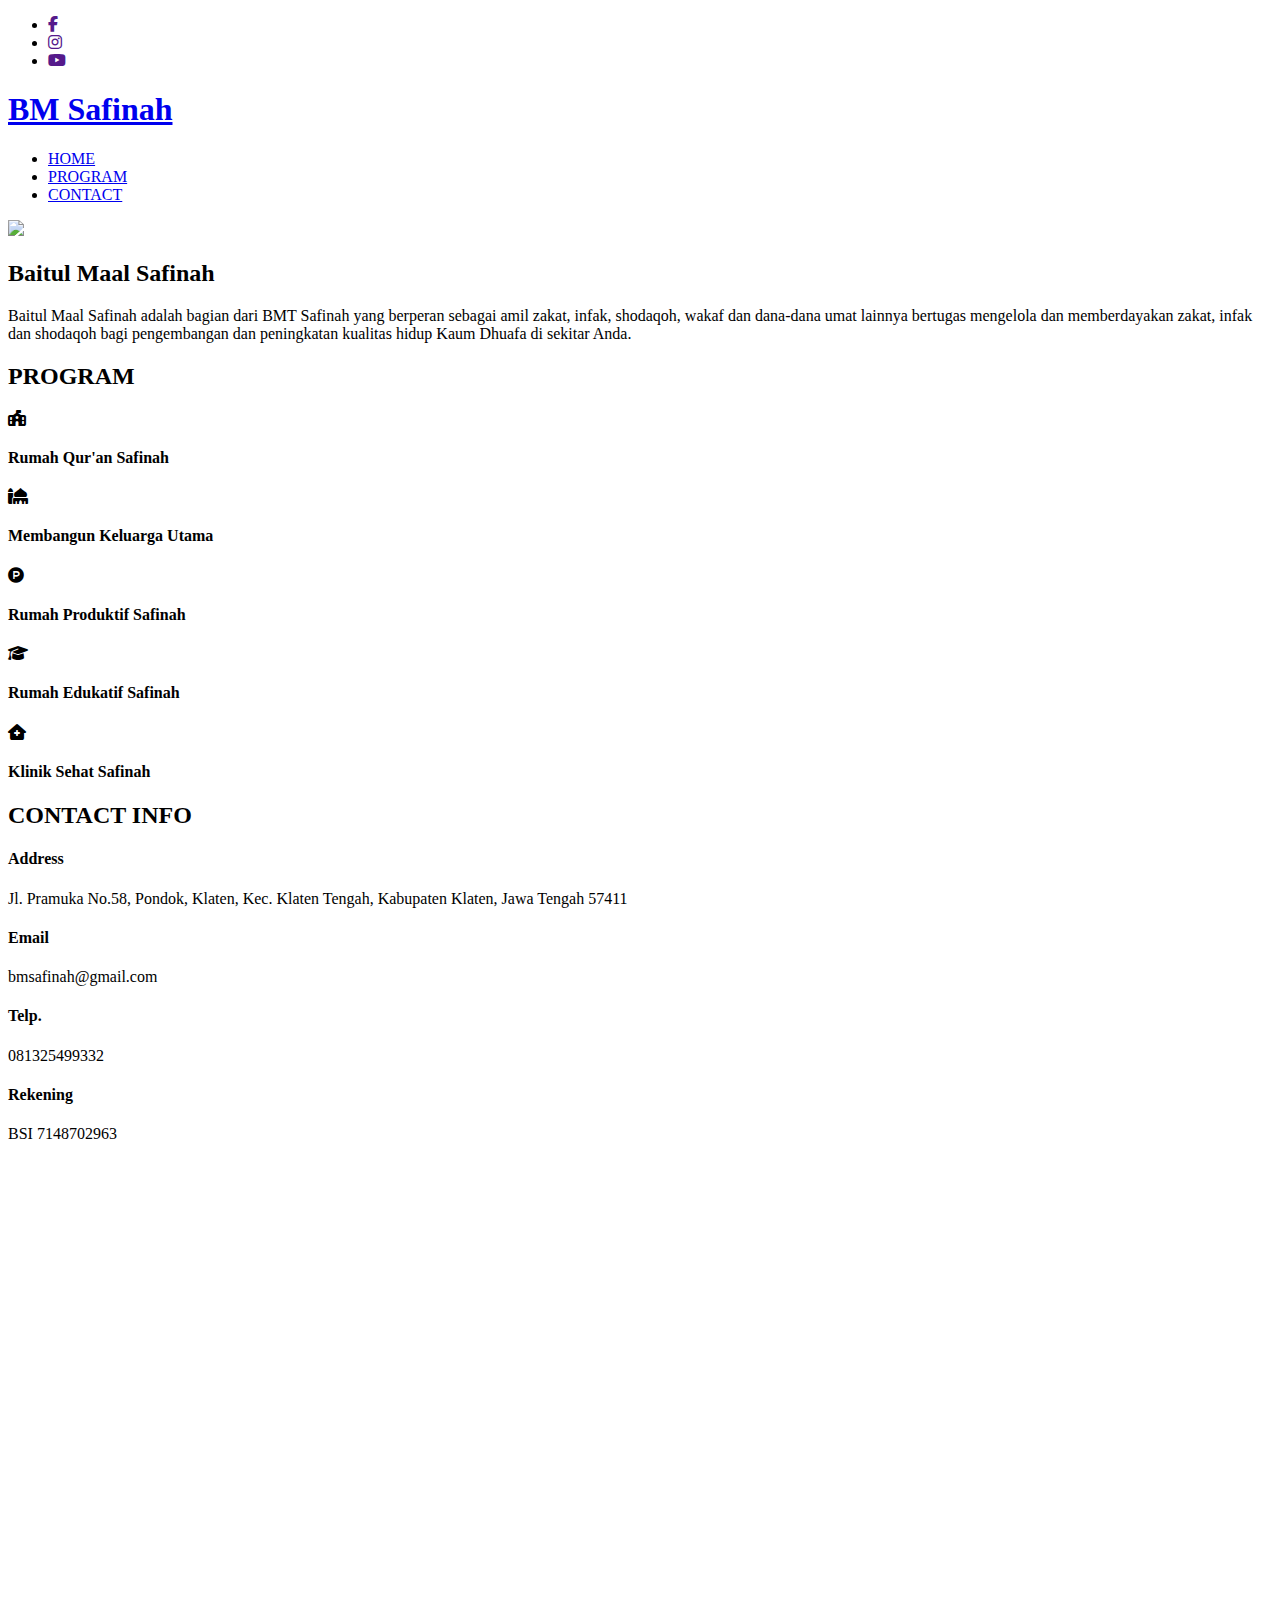
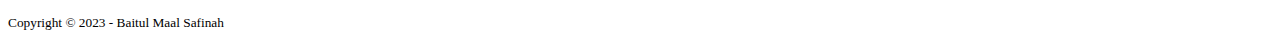
==== index.html @ 34d0a023 "first commit" ====
<!doctype html>
<html lang="en">
  <head>
    <meta charset="utf-8">
    <meta name="viewport" content="width=device-width, initial-scale=1">
    <title>BM Safinah</title>
    <link rel="stylesheet" type="text/css" href="assets/style.css">
    <link rel="stylesheet" type="text/css "href="https://cdnjs.cloudflare.com/ajax/libs/font-awesome/6.3.0/css/all.min.css">
  </head>
  <body>
    
    <!--header-->
    <div class="medsos">
      <div class="container">
        <ul>
          <li><a href=""><i class="fa-brands fa-facebook-f"></i></a></li>
          <li><a href=""><i class="fa-brands fa-instagram"></i></a></li>
          <li><a href=""><i class="fa-brands fa-youtube"></i></a></li>
        </ul>
      </div>
    </div>
    <header>
      <div class="container">
      <h1><a href="index.html">BM Safinah</a></h1>
      <ul>
        <li class="active"><a href="index.html">HOME</a></li>
        <li><a href="program.html">PROGRAM</a></li>
        <li><a href="contact.html">CONTACT</a></li>
      </ul>
      </div>
    </header>
    
    <!--home-->
    <section class="gambar">
      <div class="container">
      <img src="Logo.png"/>
      <div class="kolom">
        <h2>Baitul Maal Safinah</h2>
        <p>Baitul Maal Safinah adalah bagian dari BMT Safinah yang berperan sebagai amil zakat, infak, shodaqoh, wakaf dan dana-dana umat lainnya bertugas mengelola dan memberdayakan zakat, infak dan shodaqoh bagi pengembangan dan peningkatan kualitas hidup Kaum Dhuafa di sekitar Anda.</p>
      </div>
    </div>
    </section>
    <!--program-->
    <section class=" program">
      <div class="container">
        <h2>PROGRAM</h2>
        <div class="box">
            <div class="col-4">
              <div class="icon"><i class="fa-sharp fa-solid fa-school-flag"></i></div>
              <h4>Rumah Qur'an Safinah</h4>
            </div>
            <div class="col-4">
              <div class="icon"><i class="fa-solid fa-mosque"></i></div>
              <h4>Membangun Keluarga Utama</h4>
            </div>
            <div class="col-4">
              <div class="icon"><i class="fa-brands fa-product-hunt"></i></div>
              <h4>Rumah Produktif Safinah</h4>
            </div>
            <div class="col-4">
              <div class="icon"><i class="fa-solid fa-graduation-cap"></i></div>
              <h4>Rumah Edukatif Safinah</h4>
            </div>
            <div class="col-4">
              <div class="icon"><i class="fa-solid fa-house-medical"></i></div>
              <h4>Klinik Sehat Safinah</h4>
            </div>
        </div>
      </div>
    </section>
     <!--contact-->
    <section class=" Contact">
      <div class="container">
        <h2>CONTACT INFO</h2>
        <div class="box">
            <div class="col-4">
              <h4>Address</h4>
              <p>Jl. Pramuka No.58, Pondok, Klaten, Kec. Klaten Tengah, Kabupaten Klaten, Jawa Tengah 57411</p>
            </div>
            <div class="col-4">
              <h4>Email</h4>
              <p>bmsafinah@gmail.com</p>
            </div>
            <div class="col-4">
              <h4>Telp.</h4>
              <p>081325499332</p>
            </div>
            <div class="col-4">
              <h4>Rekening</h4>
              <p>BSI 7148702963</p>
            </div>
        </div>
        <iframe src="https://www.google.com/maps/embed?pb=!1m14!1m8!1m3!1d494.21670937982293!2d110.601322!3d-7.7117005!3m2!1i1024!2i768!4f13.1!3m3!1m2!1s0x2e7a440e3288e929%3A0x634dc0748f9f1538!2sJl.%20Pramuka%20No.58%2C%20Pondok%2C%20Klaten%2C%20Kec.%20Klaten%20Tengah%2C%20Kabupaten%20Klaten%2C%20Jawa%20Tengah%2057411!5e0!3m2!1sid!2sid!4v1678930388363!5m2!1sid!2sid" width="1000" height="450" style="border:0;" allowfullscreen="" loading="lazy" referrerpolicy="no-referrer-when-downgrade"></iframe>
      </div>
    </section>
    <!--footer-->
    <footer>
      <div class="container">
        <small>Copyright &copy; 2023 - Baitul Maal Safinah</small>
      </div>
    </footer>
  </body>
</html>
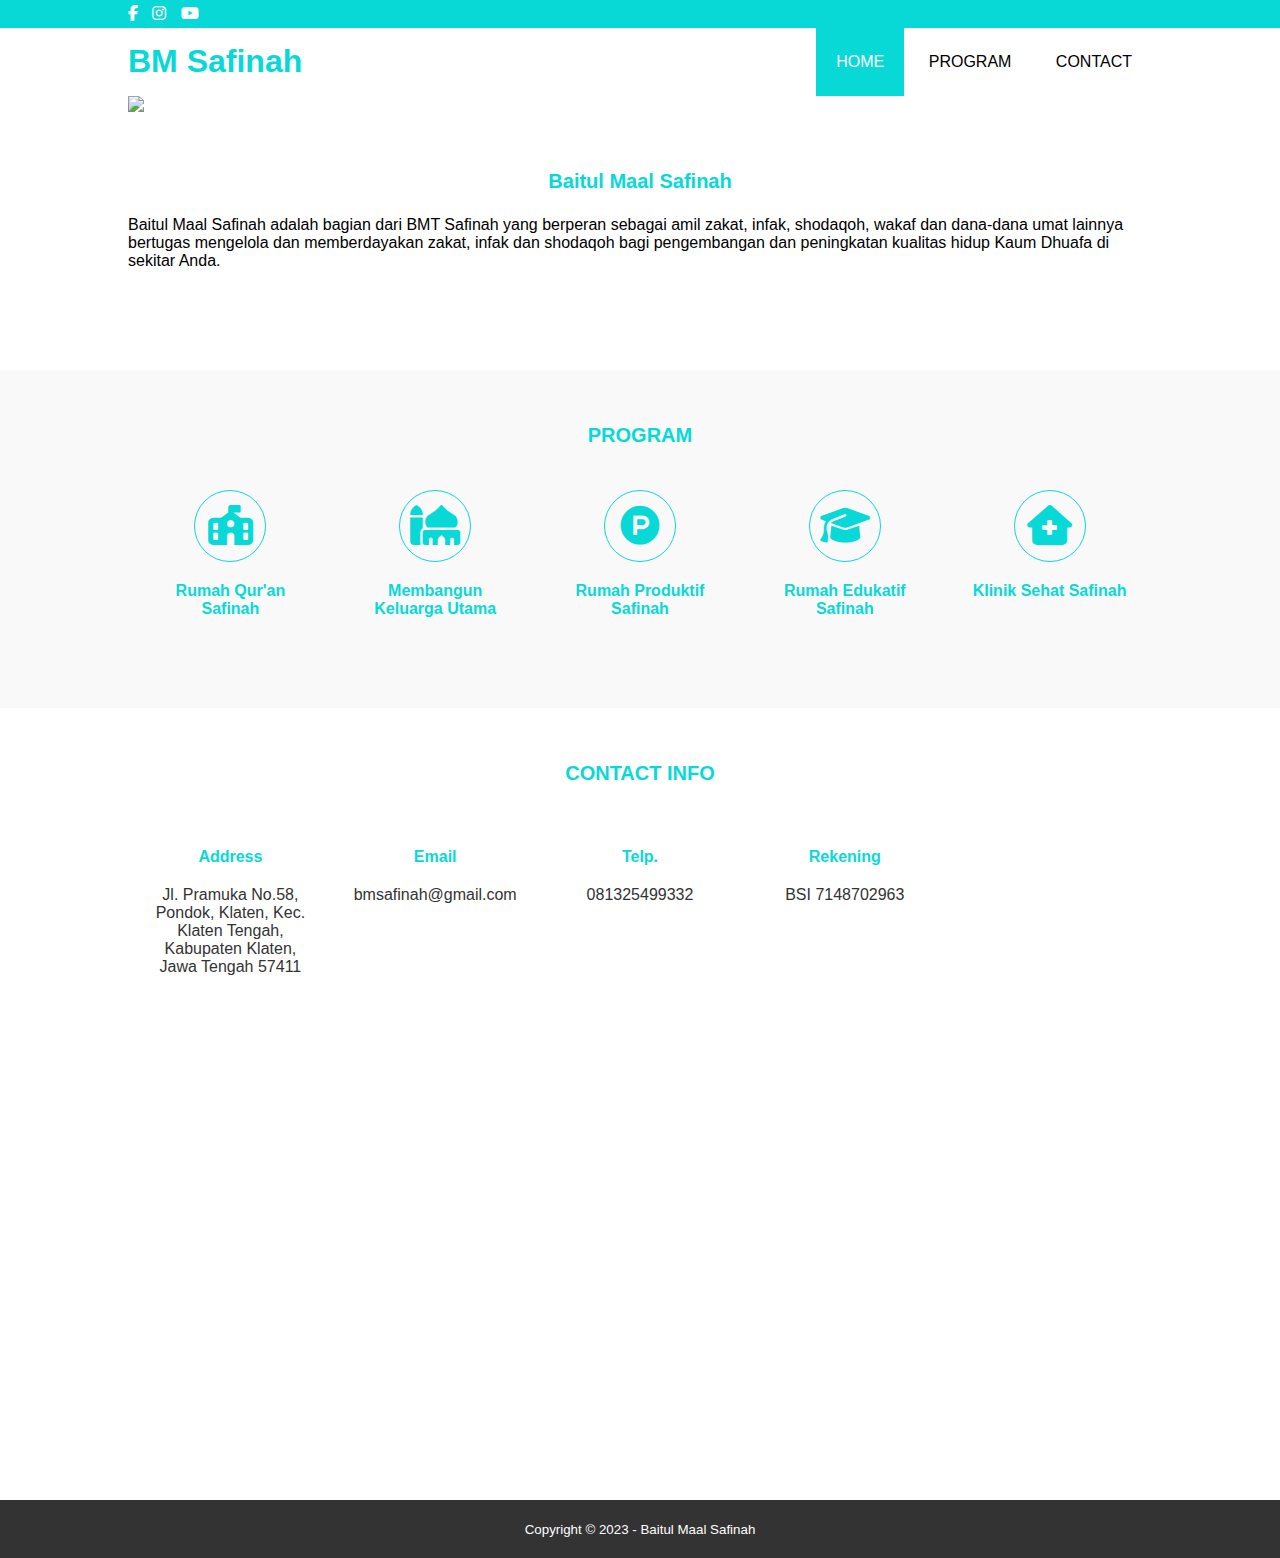
==== commit 8e3b65fb: "first commit" ====
--- a/index.html
+++ b/index.html
@@ -4,7 +4,7 @@
     <meta charset="utf-8">
     <meta name="viewport" content="width=device-width, initial-scale=1">
     <title>BM Safinah</title>
-    <link rel="stylesheet" type="text/css" href="assets/style.css">
+    <link rel="stylesheet" type="text/css" href="style.css">
     <link rel="stylesheet" type="text/css "href="https://cdnjs.cloudflare.com/ajax/libs/font-awesome/6.3.0/css/all.min.css">
   </head>
   <body>
--- a/style.css
+++ b/style.css
@@ -0,0 +1,133 @@
+*{
+  padding: 0;
+  margin: 0;
+  font-family: Sans-Serif;
+}
+a{
+  color: inherit;
+  text-decoration: none;
+}
+.medsos {
+  padding: 5px 0;
+  background-color: #08D9D6;
+}
+.medsos ul li{
+  display: inline-block;
+  color: #fff;
+  margin-right: 10px;
+}
+.container {
+  width: 80%;
+  margin: 0 auto;
+}
+.container:after {
+  content: "";
+  display: block;
+  clear: both;
+}
+header h1 {
+  float: left;
+  padding: 15px 0;
+  color: #08D9D6;
+}
+header ul {
+  float: right;
+}
+header ul li {
+  display: inline-block;
+}
+header ul li a {
+  padding: 25px 20px;
+  display: inline-block;
+}
+header ul li a:hover {
+  background-color: #08D9D6;
+  color: #fff;
+}
+.active {
+  background-color: #08D9D6;
+  color: #fff;
+}
+section {
+  margin: auto;
+  display: flex;
+  margin-bottom: 50px;
+}
+.logo.png {
+  top: 400px;
+  left: 140px;
+  right: 140px;
+  bottom: 400px;
+}
+.kolom {
+  margin-top: 50px;
+  margin-bottom: 50px;
+}
+.kolom .deskripsi {
+  font-size: 20px;
+  font-weight: bold;
+  font-family: Sans-Serif;
+  color: #08D9D6;
+}
+h2 {
+  font-weight: 800;
+  font-size: 20px;
+  margin-bottom: 20px;
+  color: #08D9D6;
+  width: 100%;
+  line-height: 30px;
+  text-align: center;
+}
+.gambar .p {
+  margin: 20px auto;
+}
+.program {
+  background-color: #f9f9f9;
+  padding:50px 0px 50px 0px ;
+}
+.box {
+  color: #08D9D6;
+}
+.box:after {
+  content: " ";
+  display: block;
+  clear: both;
+}
+.box .col-4 {
+  width: 20%;
+  padding: 20px;
+  box-sizing: border-box;
+  text-align: center;
+  float: left;
+}
+.icon {
+  width: 70px;
+  height: 70px;
+  border: 1px solid;
+  text-align: center;
+  line-height: 70px;
+  font-size: 40px;
+  margin: 0 auto;
+  border-radius: 50%;
+}
+.box .col-4 h4 {
+  margin: 20px auto;
+}
+.box .col-4 p {
+  color: #333;
+}
+footer {
+padding: 20px 0;
+background-color: #333;
+color: #fff;
+text-align: center;
+}
+.label {
+  background-color: #08D9D6;
+  color: #fff;
+  padding: 10px 0;
+}
+.label .p {
+  display: inline-block;
+  margin-left: 80px;
+}